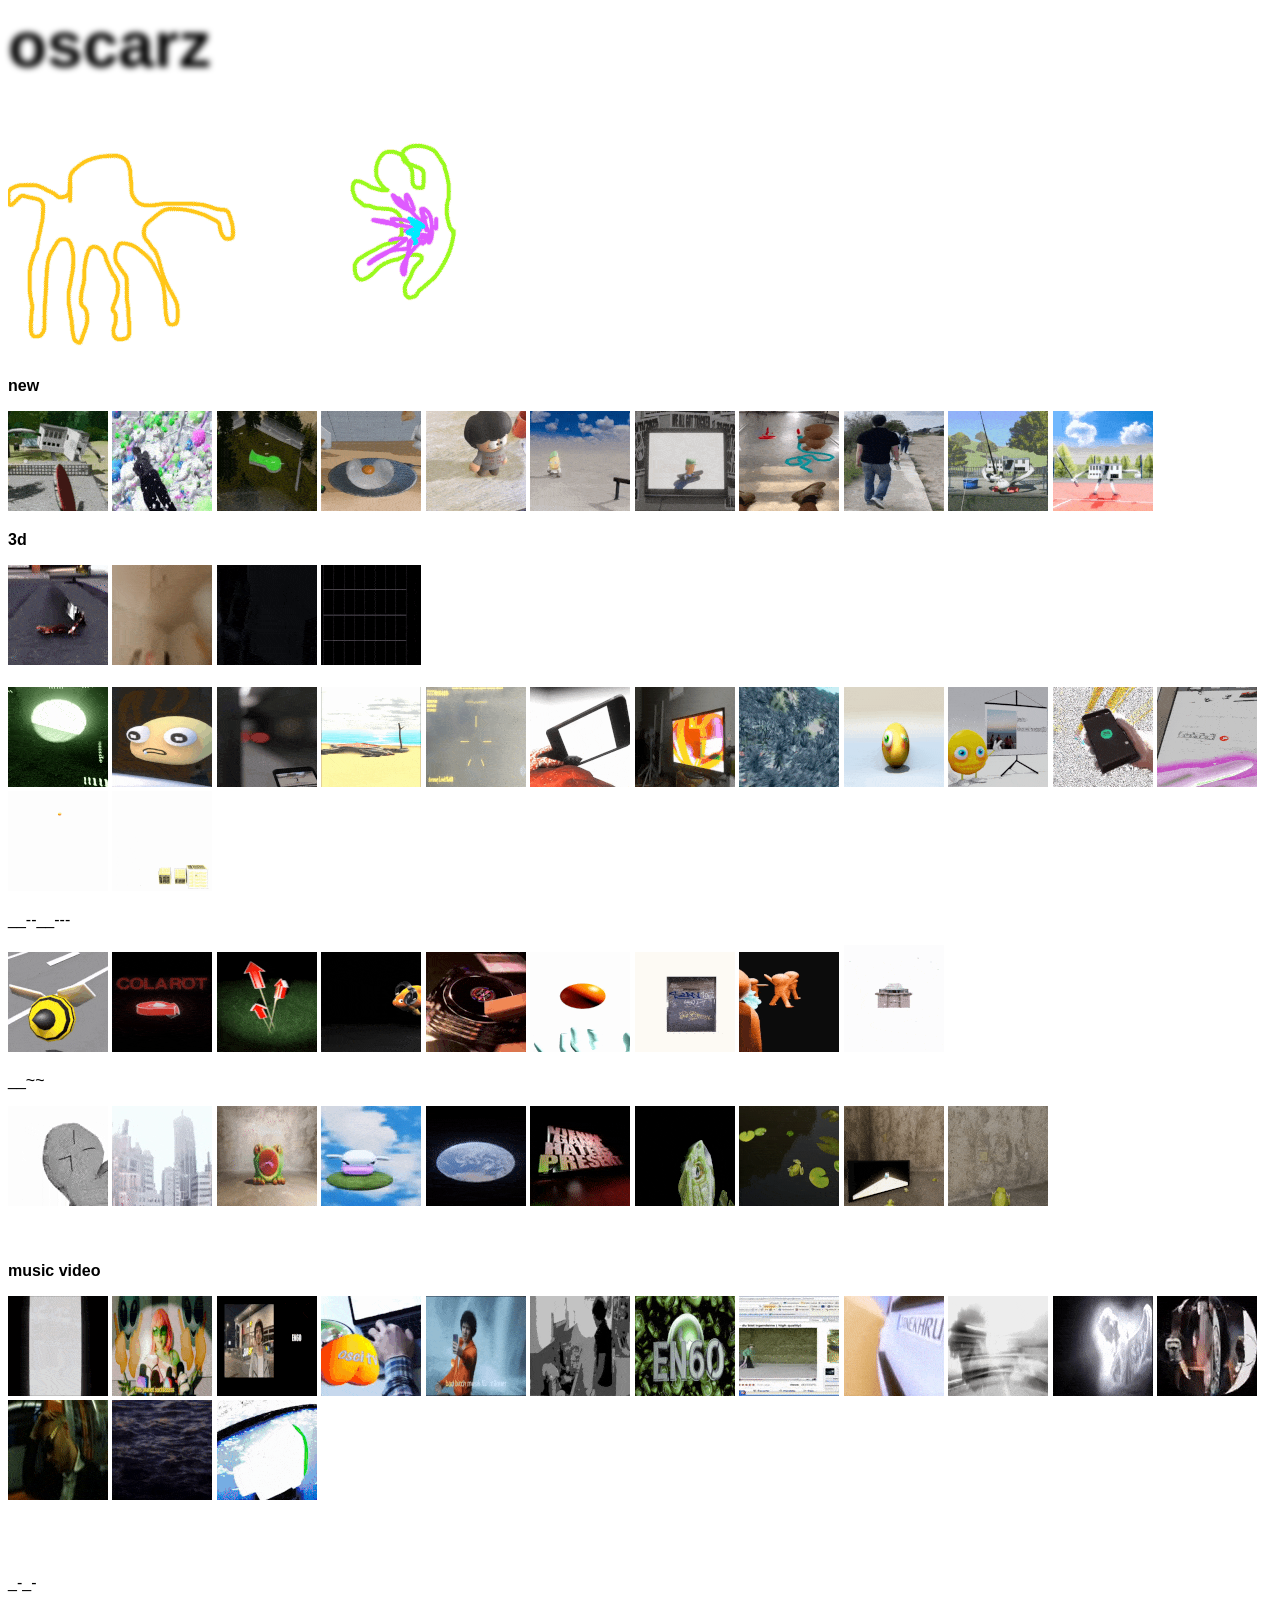
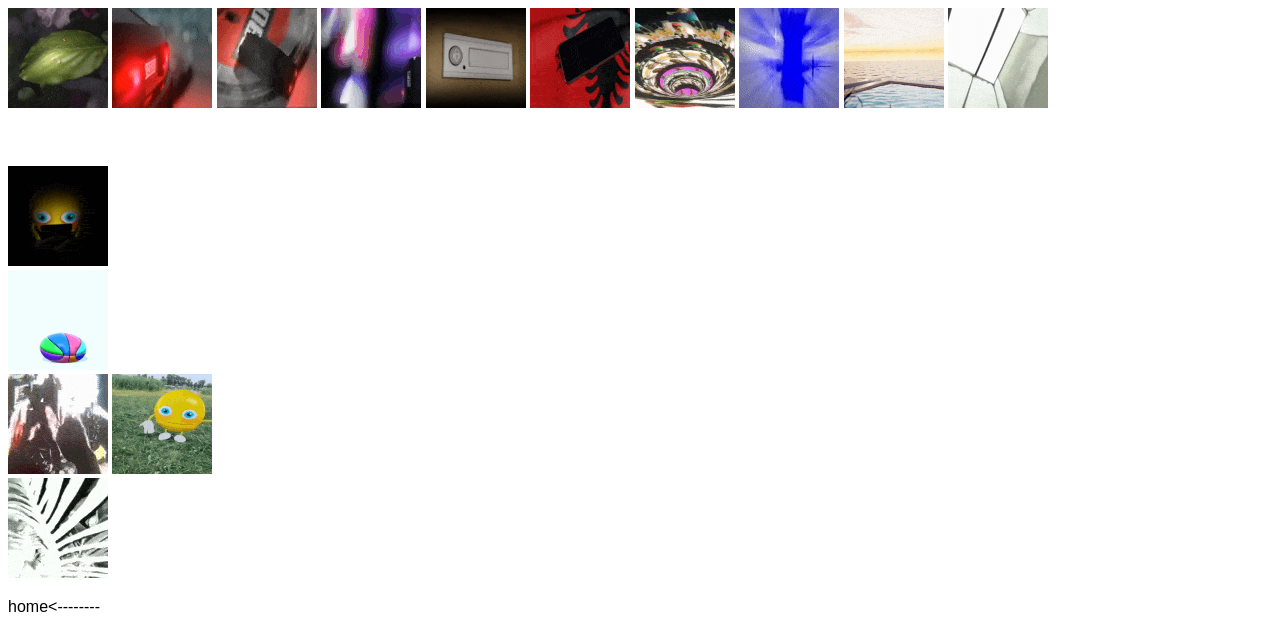
==== pf/pf.html @ 11170ca3 "Sync website from local folder Co-Authored-By: Claude Opus 5.5 <noreply@anthropic.com>" ====
<!DOCTYPE html>
<html>
  <head>
    <meta charset="UTF-8">
    <meta name="viewport" content="width=device-width, initial-scale=1.0">
    <title>oscar z ╾━╤デ╦︻ʕ·ᴥ·　ʔ </title>
    <link href="/pf/pfstyle.css" rel="stylesheet" type="text/css" media="all">
  </head>
  <body>
    <h1 class="blurred-header">oscarz</h1>

    <!-- semishittygifslower.gif -->
    <img src="/pf/pfgifs/semishittygifslower.gif">

    <p><strong>new</strong></p>

    <!-- kri4.gif -->
    <a href="/pf/sub/KRI.html"><img src="/pf/pfgifs/kri4.gif" /></a>


    <!-- duluegst.gif -->
     <a href="https://youtu.be/r9idu6HIEE4?si=vOTXiurikDQpYEcX"><img src="/pf/pfgifs/duluegst.gif" /></a>

    <!-- mgv2_1.gif -->
     <a href="/pf/sub/minigolf.html"><img src="/pf/pfgifs/mgv2_1.gif" /></a>


    <!-- kri3.gif -->
    <a href="/pf/sub/KRI.html"><img src="/pf/pfgifs/kri3.gif" /></a>


    <!-- en6oworldtour.gif -->
    <a href="https://www.instagram.com/p/DU_HKIzDGcI/"><img src="/pf/pfgifs/en6oworldtour.gif" /></a>
    
    <!-- allbutterjh.gif -->
    <a href="https://www.instagram.com/p/DQ4vxtugmN7/"><img src="/pf/pfgifs/allbutterjh.gif" /></a>
    <!-- allbutterfp.gif -->
    <a href="https://www.instagram.com/p/DRUgAhtjFfO/"><img src="/pf/pfgifs/allbutterfp.gif" /></a>

    <!-- arbear.gif -->
    <a href="https://oscit0sw4gxx69.github.io/fountain-2/"><img src="/pf/pfgifs/arbear.gif" /></a>

    <!-- cfbeach.gif -->
    <a href="https://coachfrahm.fun/"><img src="/pf/pfgifs/cfbeach.gif" /></a>
    <!-- cffootball.gif -->
    <!-- <a href="https://www.instagram.com/p/DUQR8KLDZRl/"><img src="/pf/pfgifs/cffootball.gif" /></a>  -->


    <!-- KRI2.gif -->
    <a href="/pf/sub/KRI.html"><img src="/pf/pfgifs/KRI2.gif" /></a>
    <!-- KRI1.gif -->
    <a href="/pf/sub/KRI.html"><img src="/pf/pfgifs/KRI1.gif" /></a>


    

    <!-- onlineminigolfwip2.gif -->
    <!-- <a href="/pf/sub/minigolf.html"><img src="/pf/pfgifs/onlineminigolfwip2.gif" /></a>-->

    

    <p><strong>3d</strong></p>

    <!-- sidea.gif -->
    <a href="https://youtube.com/watch?v=7EZHxkg9u_k"><img src="/pf/pfgifs/sidea.gif" /></a>
    <!-- fliege.gif -->
    <a href="https://youtube.com/watch?v=0G12KobeXTQ"><img src="/pf/pfgifs/fliege.gif" /></a>
    <!-- iwm.gif -->
    <a href="https://youtube.com/watch?v=LiBt5iHjKno"><img src="/pf/pfgifs/iwm.gif" /></a>
    <!-- dogmax.gif -->
    <a href="/pf/sub/doggmaxxing.html"><img src="/pf/pfgifs/dogmax.gif" /></a>

    <br>
    <br>
    <!--  <p>________all butter from <em>2022 - ongoing<a href="https://www.instagram.com/all__butter/"><br>link</a></em>  <p> -->
    <!-- djprecum1.gif -->
    <a href="https://www.instagram.com/reel/C1aDPA7r2ux/?utm_source=ig_web_copy_link"><img src="/pf/pfgifs/djprecum1.gif" /></a>
    <!-- fatface.gif -->
    <a href="https://www.instagram.com/reel/Cy-09G_rNdH/?utm_source=ig_web_copy_link&igshid=MzRlODBiNWFlZA=="><img src="/pf/pfgifs/fatface.gif" /></a>
    <!-- truck.gif -->
    <a href="https://www.instagram.com/reel/Cw5g9Q0LZi-/?utm_source=ig_web_copy_link&igshid=MzRlODBiNWFlZA=="><img src="/pf/pfgifs/truck.gif" /></a>
    <!-- beachcrab.gif -->
    <a href="https://www.instagram.com/reel/CsPCX5uATa0/?utm_source=ig_web_copy_link&igshid=MzRlODBiNWFlZA=="><img src="/pf/pfgifs/beachcrab.gif" /></a>
    <!-- hud.gif -->
    <a href="https://www.instagram.com/p/CpQ6f0Oj4qo/?utm_source=ig_web_copy_link&igshid=MzRlODBiNWFlZA=="><img src="/pf/pfgifs/hud.gif" /></a>
    <!-- phonecrab.gif -->
    <a href="https://www.instagram.com/p/CdOqa5rre44/?utm_source=ig_web_copy_link&igshid=MzRlODBiNWFlZA=="><img src="/pf/pfgifs/phonecrab.gif" /></a>
    <!-- zionsroom.gif -->
    <a href="https://www.instagram.com/p/ChM16Iij5r0/?utm_source=ig_web_copy_link&igshid=MzRlODBiNWFlZA=="><img src="/pf/pfgifs/zionsroom.gif" /></a>
    <!-- howlow.gif -->
    <a href="https://www.instagram.com/p/CgUEjsVjWOx/?utm_source=ig_web_copy_link&igshid=MzRlODBiNWFlZA=="><img src="/pf/pfgifs/howlow.gif" /></a>
    <!-- nec.gif -->
    <a href="https://www.instagram.com/reel/Cxuz0VxL68x/?utm_source=ig_web_copy_link&igshid=MzRlODBiNWFlZA=="><img src="/pf/pfgifs/nec.gif" /></a>
    <!-- emojiman.gif -->
    <a href="https://www.instagram.com/p/Ci2SLiBjOYX/?utm_source=ig_web_copy_link&igshid=MzRlODBiNWFlZA=="><img src="/pf/pfgifs/emojiman.gif" /></a>
    <!-- jhkd.gif -->
    <a href="https://www.instagram.com/p/CiDGFgfD0Vi/?utm_source=ig_web_copy_link&igshid=MzRlODBiNWFlZA=="><img src="/pf/pfgifs/jhkd.gif" /></a>
    <!-- tiptip.gif -->
    <a href="https://www.instagram.com/reel/CfChe6qgJ0D/?utm_source=ig_web_copy_link&igshid=MzRlODBiNWFlZA=="><img src="/pf/pfgifs/tiptip.gif" /></a>
    <!-- jbuff.gif -->
    <a href="https://www.instagram.com/p/ClDzQ0wr0EH/?utm_source=ig_web_copy_link&igshid=MzRlODBiNWFlZA=="><img src="/pf/pfgifs/jbuff.gif" /></a>
    <!-- abloading.gif -->
    <a href="https://www.instagram.com/p/CcYITJPIxlE/?utm_source=ig_web_copy_link&igshid=MzRlODBiNWFlZA=="><img src="/pf/pfgifs/abloading.gif" /></a>

    <p>__--__--- <p>

    <!-- pferd1.gif -->
    <a href="https://www.instagram.com/reel/C_xWTHJMEZz/"><img src="/pf/pfgifs/pferd1.gif" /></a>
    <!-- colarot2.gif -->
    <a href="https://www.instagram.com/p/C6g0G9ktyOt/"><img src="/pf/pfgifs/colarot2.gif" /></a>
    <!-- colarot3.gif -->
    <a href="https://www.instagram.com/p/DBrH5DytUGG/"><img src="/pf/pfgifs/colarot3.gif" /></a>
    <!-- xdparty.gif -->
    <a href="/pf/pf.html"><img src="/pf/pfgifs/xdparty.gif" /></a>
    <!-- le.gif -->
    <a href="https://www.instagram.com/p/DCeuUx6tMNJ/"><img src="/pf/pfgifs/le.gif" /></a>
    <!-- rauswurf.gif -->
    <a href="https://www.instagram.com/p/C-knrNUKLWq/"><img src="/pf/pfgifs/rauswurf.gif" /></a>
    <!-- rrauswurff2.gif -->
    <a href="/pf/pf.html"><img src="/pf/pfgifs/rrauswurff2.gif" /></a>
    <!-- rrauswurff3.gif -->
    <a href="/pf/pf.html"><img src="/pf/pfgifs/rrauswurff3.gif" /></a>
    <!-- rrauswurff4xl.gif -->
    <a href="/pf/pf.html"><img src="/pf/pfgifs/rrauswurff4xl.gif" /></a>    

     <p>__~~ <p>

    <!-- lh1.gif -->
    <a href="https://www.instagram.com/p/CpDj-l-jgPZ/?utm_source=ig_web_copy_link&igshid=MzRlODBiNWFlZA=="><img src="/pf/pfgifs/lh1.gif" /></a>
    <!-- lh2.gif -->
    <a href="https://www.instagram.com/p/CqgGJL1Dq95/?utm_source=ig_web_copy_link&igshid=MzRlODBiNWFlZA=="><img src="/pf/pfgifs/lh2.gif" /></a>
    <!-- sls.gif -->
    <a href="https://www.instagram.com/p/CxP7lBqMLZO/?utm_source=ig_web_copy_link&igshid=MzRlODBiNWFlZA=="><img src="/pf/pfgifs/sls.gif" /></a>
    <!-- cowgirl.gif -->
    <a href="https://www.instagram.com/reel/Cs3yasjPGb-/?utm_source=ig_web_button_share_sheet&igshid=MzRlODBiNWFlZA=="><img src="/pf/pfgifs/cowgirl.gif" /></a>
    <!-- cr.gif -->
    <a href="https://www.instagram.com/reel/CvFnwaILDeu/?utm_source=ig_web_button_share_sheet&igshid=MzRlODBiNWFlZA=="><img src="/pf/pfgifs/cr.gif" /></a>
    <!-- gh.gif -->
    <a href="https://www.instagram.com/reel/CtR_Gk5rlRQ/?utm_source=ig_web_button_share_sheet&igshid=MzRlODBiNWFlZA=="><img src="/pf/pfgifs/gh.gif" /></a>
    <!-- sumpftounge.gif -->
    <a href="https://www.instagram.com/p/CnFHHzjMFBu/?utm_source=ig_web_copy_link&igshid=MzRlODBiNWFlZA=="><img src="/pf/pfgifs/sumpftounge.gif" /></a>
    <!-- sumpfpond.gif -->
    <a href="https://www.instagram.com/p/CnFHHzjMFBu/?utm_source=ig_web_copy_link&igshid=MzRlODBiNWFlZA=="><img src="/pf/pfgifs/sumpfpond.gif" /></a>
    <!-- sumpfbowling.gif -->
    <a href="https://www.instagram.com/p/CnFHHzjMFBu/?utm_source=ig_web_copy_link&igshid=MzRlODBiNWFlZA=="><img src="/pf/pfgifs/sumpfbowling.gif" /></a>
    <!-- sumpfjumpy.gif -->
    <a href="https://www.instagram.com/p/CnFHHzjMFBu/?utm_source=ig_web_copy_link&igshid=MzRlODBiNWFlZA=="><img src="/pf/pfgifs/sumpfjumpy.gif" /></a>

    <br>
    <br>
    <br>

    <p><strong>music video</strong></p>
    <!--in zukunft evtl einf nur video hinschreiben -->
    
    <!-- en6olovesong.gif -->
    <a href="https://youtu.be/QgRZhkNtCk8?si=0N2x3-XcmIs9tS1r"><img src="/pf/pfgifs/en6olovesong.gif" /></a>    
    
    <!-- fillydwiw.gif -->
    <a href="https://youtu.be/Vf05KuqCUZI?si=kV93hIt6KUegaYuD"><img src="/pf/pfgifs/fillydwiw.gif" /></a>

    <!-- en6ojakelamotta.gif -->
    <a href="https://youtu.be/XaAalXMdZkM?si=1Ai9RW0vy-uUU7PJ"><img src="/pf/pfgifs/en6ojakelamotta.gif" /></a>    
    
    <!-- en6o_bigbunda.gif -->
    <a href="https://www.youtube.com/watch?v=6VsLTCscgx0"><img src="/pf/pfgifs/en6o_bigbunda.gif" /></a>
    <!-- en6o_badb.gif -->
    <a href="https://www.youtube.com/watch?v=aD0A8y6LQF8"><img src="/pf/pfgifs/en6o_badb.gif" /></a>
    <!-- en6o_gucci.gif -->
    <a href="https://www.youtube.com/watch?v=YfJe4o1eqx8"><img src="/pf/pfgifs/en6o_gucci.gif" /></a>
    <!-- en6owhatsapp.gif -->
    <a href="https://www.youtube.com/watch?v=TL1XGaIqbWs"><img src="/pf/pfgifs/en6owhatsapp.gif" /></a>
    <!-- eno.gif -->
    <a href="https://www.youtube.com/watch?v=4PL-g9QCEhw"><img src="/pf/pfgifs/eno.gif" /></a>
    <!-- janek.gif -->
    <a href="https://www.youtube.com/watch?v=73l0PUz254E"><img src="/pf/pfgifs/janek.gif" /></a>
    <!-- fpfightnight.gif -->
    <a href="https://www.youtube.com/watch?v=lykl-oWN750"><img src="/pf/pfgifs/fpfightnight.gif" /></a>
    <!-- yh.gif -->
    <a href="https://youtube.com/watch?v=TLBZzOyS_XY"><img src="/pf/pfgifs/yh.gif" /></a>
    <!-- sqf.gif -->
    <a href="https://www.youtube.com/watch?v=t3ZlfIxlsY8"><img src="/pf/pfgifs/sqf.gif" /></a>
    <!-- tb.gif -->
    <a href="https://www.youtube.com/watch?v=73l0PUz254E"><img src="/pf/pfgifs/tb.gif" /></a>
    <!-- tbengel.gif -->
    <a href="https://www.youtube.com/watch?v=msvq6reNwCA"><img src="/pf/pfgifs/tbengel.gif" /></a>

    <!-- align.gif -->
    <a href="https://www.youtube.com/watch?v=WFmW0k5-u8s"><img src="/pf/pfgifs/align.gif" /></a>


    <br> <br> <br> <br>
    <p>_-_-<p>

    <!-- lb.gif -->
    <a href="/pf/pf.html"><img src="/pf/pfgifs/lb.gif" /></a>
    <!-- b3k1.gif -->
    <a href="/pf/pf.html"><img src="/pf/pfgifs/b3k1.gif" /></a>
    <!-- b3k2.gif -->
    <a href="/pf/pf.html"><img src="/pf/pfgifs/b3k2.gif" /></a>
    <!-- amk.gif -->
    <a href="/pf/pf.html"><img src="/pf/pfgifs/amk.gif" /></a>
    <!-- dd.gif -->
    <a href="/pf/pf.html"><img src="/pf/pfgifs/dd.gif" /></a>
    <!-- en6oalbintro.gif -->
    <a href="/pf/pf.html"><img src="/pf/pfgifs/en6oalbintro.gif" /></a>  
    <!-- fillydwiwcanvas.gif -->
    <a href="https://youtu.be/Vf05KuqCUZI?si=kV93hIt6KUegaYuD"><img src="/pf/pfgifs/fillydwiwcanvas.gif" /></a>
    <!-- frz.gif -->
    <a href="https://www.youtube.com/watch?v=IB7g91udG6Q"><img src="/pf/pfgifs/frz.gif" /></a>
  
    <!-- abjhhideandseek.gif -->
    <a href="https://www.youtube.com/watch?v=yy0OthqXeSo"><img src="/pf/pfgifs/abjhhideandseek.gif" /></a>
    <!-- hername.gif -->
    <a href="https://www.youtube.com/watch?v=DCW-iH9FfuY"><img src="/pf/pfgifs/hername.gif" /></a>
    


    <br><br><br><br>
    

    <!-- jhdoomscroll_V1-0001.gif -->
    <a href="/pf/sub/jhdoomscroll.html"><img src="/pf/pfgifs/jhdoomscroll_V1-0001.gif" /></a>


    
    <br>
    
    <!-- h0pe1.gif -->
    <a href="/pf/sub/h0pe.html"><img src="/pf/pfgifs/h0pe1.gif" /></a>
    
    
    <br>
    
    <!-- wippovhands.gif -->
    <a href="/pf/pf.html"><img src="/pf/pfgifs/wippovhands.gif" /></a>
        <!-- ardoomscrolldemo.gif -->
    <a href="https://oscit0sw4gxx69.github.io/jh-doomscroll/"><img src="/pf/pfgifs/ardoomscrolldemo.gif" /></a>
    
    <br>
    
    <!-- djp1.gif -->
    <a href="https://www.youtube.com/watch?v=OASWwBDTtFE"><img src="/pf/pfgifs/djp1.gif" /></a>    
    
    <p><a href="/index.html">home</a><--------</p>
  </body>
</html>
---- pf/pfstyle.css ----
/* fav colors #ccffcc */

/* Link styles */
a:link,
a:visited,
a:hover,
a:active {
  color: black;
  text-decoration: none;
}

/* classic underlined links, only inside class="classic-links" (e.g. KRI page) */
.classic-links a:link { color: #0000ee; text-decoration: underline; }
.classic-links a:visited { color: #551a8b; text-decoration: underline; }
.classic-links a:hover { color: #ff0090; text-decoration: underline; }
.classic-links a:active { color: red; text-decoration: underline; }

/* blurry animated title (replaces opf.png) — change the text in pf.html */
.blurred-header {
  font-size: 4em;
  font-weight: bold;
  text-align: left;
  margin: 0;
  filter: blur(3px);
  animation: blurPulse 2s ease-in-out infinite alternate;
}

@keyframes blurPulse {
  0% { filter: blur(2px); }
  100% { filter: blur(4px); }
}

body {
  background-color: #ffffff;
  color: black;
  font-family: Helvetica;
  
 /* background-image: url("/ab/sc.png");
  background-size: cover;
  cursor: url('/ab/maus_s.png'), auto;*/
}
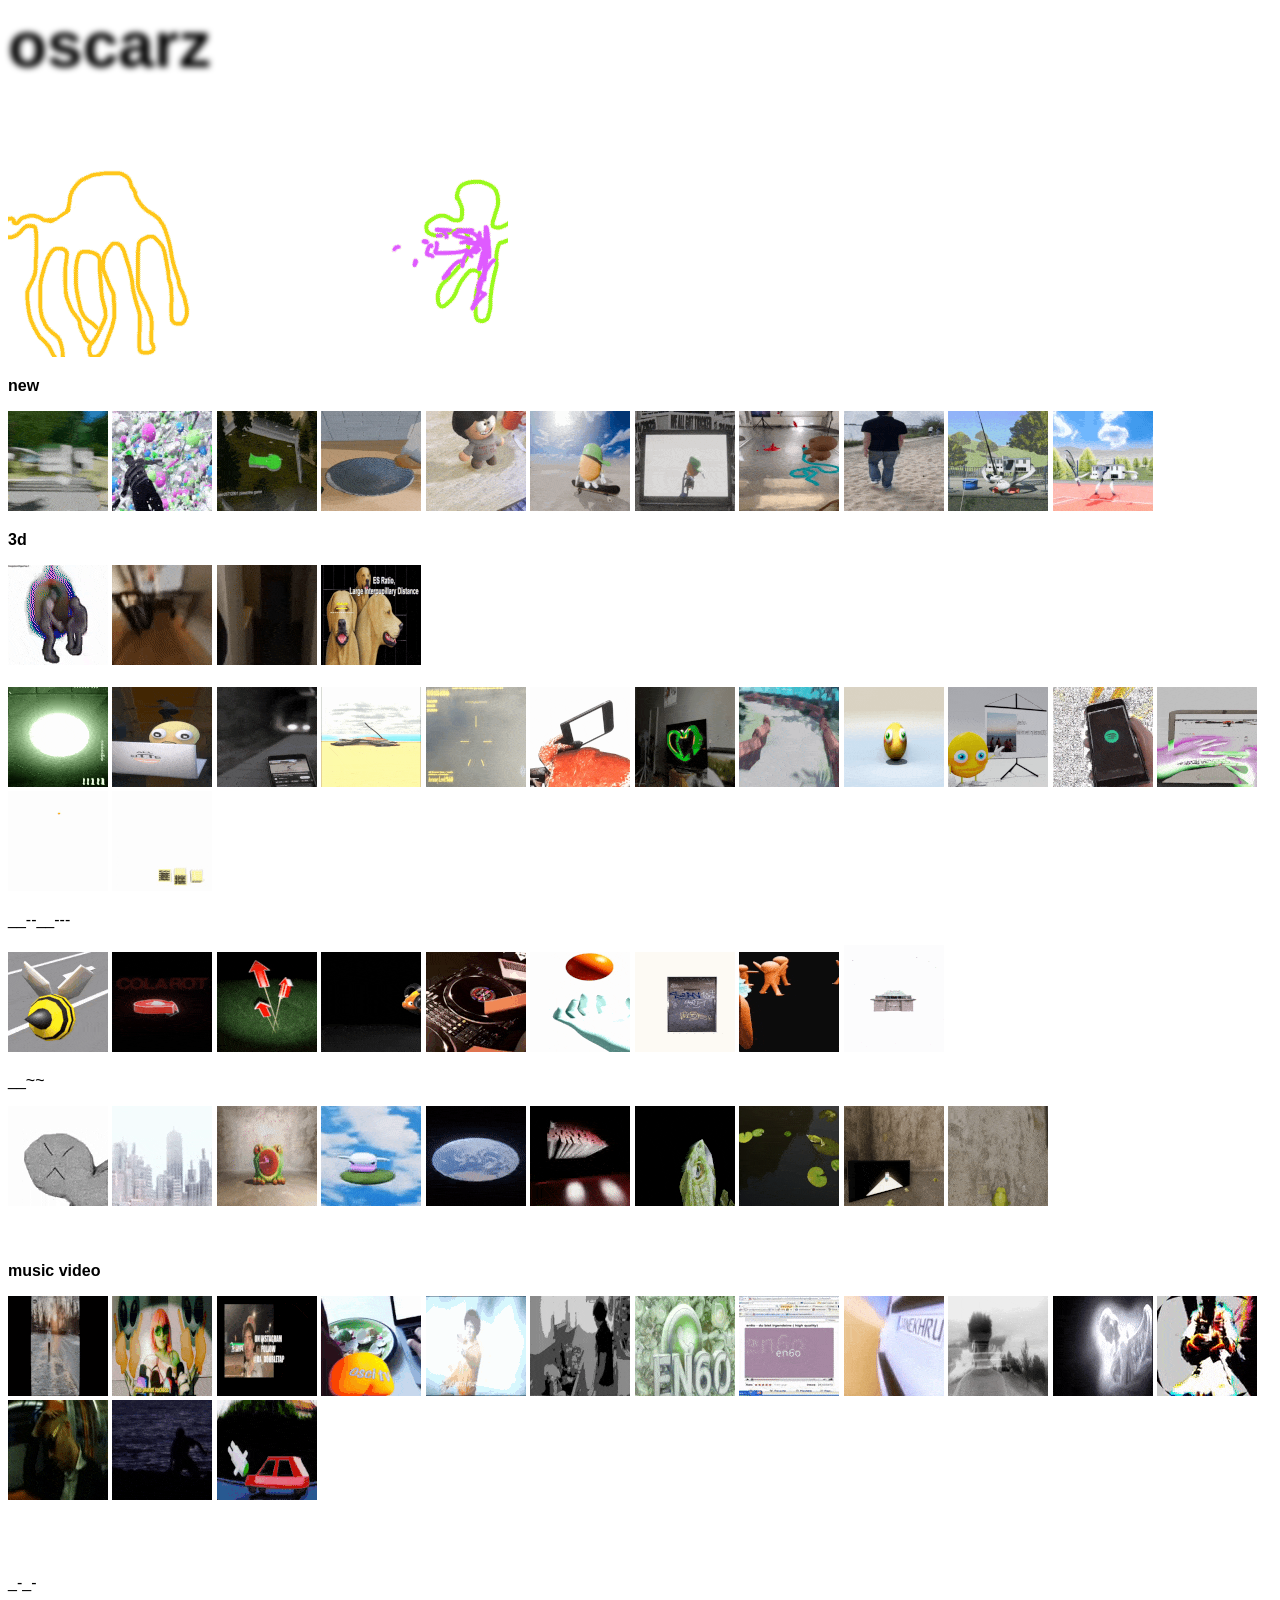
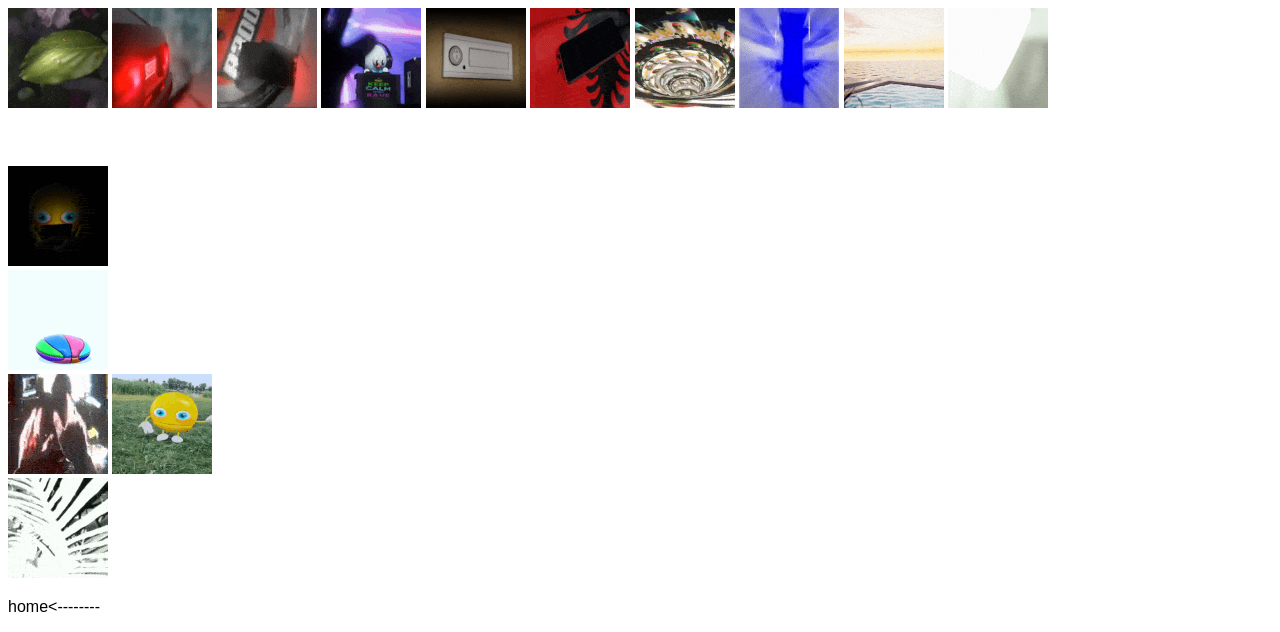
==== commit 566dd9f7: "Lazy-load portfolio gifs to save bandwidth Add loading="lazy" plus real width/height to the gifs on " ====
--- a/pf/pf.html
+++ b/pf/pf.html
@@ -10,141 +10,141 @@
     <h1 class="blurred-header">oscarz</h1>
 
     <!-- semishittygifslower.gif -->
-    <img src="/pf/pfgifs/semishittygifslower.gif">
+    <img src="/pf/pfgifs/semishittygifslower.gif" width="500" height="275">
 
     <p><strong>new</strong></p>
 
     <!-- kri4.gif -->
-    <a href="/pf/sub/KRI.html"><img src="/pf/pfgifs/kri4.gif" /></a>
+    <a href="/pf/sub/KRI.html"><img src="/pf/pfgifs/kri4.gif" width="100" height="100" loading="lazy"></a>
 
 
     <!-- duluegst.gif -->
-     <a href="https://youtu.be/r9idu6HIEE4?si=vOTXiurikDQpYEcX"><img src="/pf/pfgifs/duluegst.gif" /></a>
+     <a href="https://youtu.be/r9idu6HIEE4?si=vOTXiurikDQpYEcX"><img src="/pf/pfgifs/duluegst.gif" width="100" height="100" loading="lazy"></a>
 
     <!-- mgv2_1.gif -->
-     <a href="/pf/sub/minigolf.html"><img src="/pf/pfgifs/mgv2_1.gif" /></a>
+     <a href="/pf/sub/minigolf.html"><img src="/pf/pfgifs/mgv2_1.gif" width="100" height="100" loading="lazy"></a>
 
 
     <!-- kri3.gif -->
-    <a href="/pf/sub/KRI.html"><img src="/pf/pfgifs/kri3.gif" /></a>
+    <a href="/pf/sub/KRI.html"><img src="/pf/pfgifs/kri3.gif" width="100" height="100" loading="lazy"></a>
 
 
     <!-- en6oworldtour.gif -->
-    <a href="https://www.instagram.com/p/DU_HKIzDGcI/"><img src="/pf/pfgifs/en6oworldtour.gif" /></a>
+    <a href="https://www.instagram.com/p/DU_HKIzDGcI/"><img src="/pf/pfgifs/en6oworldtour.gif" width="100" height="100" loading="lazy"></a>
     
     <!-- allbutterjh.gif -->
-    <a href="https://www.instagram.com/p/DQ4vxtugmN7/"><img src="/pf/pfgifs/allbutterjh.gif" /></a>
+    <a href="https://www.instagram.com/p/DQ4vxtugmN7/"><img src="/pf/pfgifs/allbutterjh.gif" width="100" height="100" loading="lazy"></a>
     <!-- allbutterfp.gif -->
-    <a href="https://www.instagram.com/p/DRUgAhtjFfO/"><img src="/pf/pfgifs/allbutterfp.gif" /></a>
+    <a href="https://www.instagram.com/p/DRUgAhtjFfO/"><img src="/pf/pfgifs/allbutterfp.gif" width="100" height="100" loading="lazy"></a>
 
     <!-- arbear.gif -->
-    <a href="https://oscit0sw4gxx69.github.io/fountain-2/"><img src="/pf/pfgifs/arbear.gif" /></a>
+    <a href="https://oscit0sw4gxx69.github.io/fountain-2/"><img src="/pf/pfgifs/arbear.gif" width="100" height="100" loading="lazy"></a>
 
     <!-- cfbeach.gif -->
-    <a href="https://coachfrahm.fun/"><img src="/pf/pfgifs/cfbeach.gif" /></a>
+    <a href="https://coachfrahm.fun/"><img src="/pf/pfgifs/cfbeach.gif" width="100" height="100" loading="lazy"></a>
     <!-- cffootball.gif -->
-    <!-- <a href="https://www.instagram.com/p/DUQR8KLDZRl/"><img src="/pf/pfgifs/cffootball.gif" /></a>  -->
+    <!-- <a href="https://www.instagram.com/p/DUQR8KLDZRl/"><img src="/pf/pfgifs/cffootball.gif" width="100" height="100" loading="lazy"></a>  -->
 
 
     <!-- KRI2.gif -->
-    <a href="/pf/sub/KRI.html"><img src="/pf/pfgifs/KRI2.gif" /></a>
+    <a href="/pf/sub/KRI.html"><img src="/pf/pfgifs/KRI2.gif" width="100" height="100" loading="lazy"></a>
     <!-- KRI1.gif -->
-    <a href="/pf/sub/KRI.html"><img src="/pf/pfgifs/KRI1.gif" /></a>
+    <a href="/pf/sub/KRI.html"><img src="/pf/pfgifs/KRI1.gif" width="100" height="100" loading="lazy"></a>
 
 
     
 
     <!-- onlineminigolfwip2.gif -->
-    <!-- <a href="/pf/sub/minigolf.html"><img src="/pf/pfgifs/onlineminigolfwip2.gif" /></a>-->
+    <!-- <a href="/pf/sub/minigolf.html"><img src="/pf/pfgifs/onlineminigolfwip2.gif" width="100" height="100" loading="lazy"></a>-->
 
     
 
     <p><strong>3d</strong></p>
 
     <!-- sidea.gif -->
-    <a href="https://youtube.com/watch?v=7EZHxkg9u_k"><img src="/pf/pfgifs/sidea.gif" /></a>
+    <a href="https://youtube.com/watch?v=7EZHxkg9u_k"><img src="/pf/pfgifs/sidea.gif" width="100" height="100" loading="lazy"></a>
     <!-- fliege.gif -->
-    <a href="https://youtube.com/watch?v=0G12KobeXTQ"><img src="/pf/pfgifs/fliege.gif" /></a>
+    <a href="https://youtube.com/watch?v=0G12KobeXTQ"><img src="/pf/pfgifs/fliege.gif" width="100" height="100" loading="lazy"></a>
     <!-- iwm.gif -->
-    <a href="https://youtube.com/watch?v=LiBt5iHjKno"><img src="/pf/pfgifs/iwm.gif" /></a>
+    <a href="https://youtube.com/watch?v=LiBt5iHjKno"><img src="/pf/pfgifs/iwm.gif" width="100" height="100" loading="lazy"></a>
     <!-- dogmax.gif -->
-    <a href="/pf/sub/doggmaxxing.html"><img src="/pf/pfgifs/dogmax.gif" /></a>
+    <a href="/pf/sub/doggmaxxing.html"><img src="/pf/pfgifs/dogmax.gif" width="100" height="100" loading="lazy"></a>
 
     <br>
     <br>
     <!--  <p>________all butter from <em>2022 - ongoing<a href="https://www.instagram.com/all__butter/"><br>link</a></em>  <p> -->
     <!-- djprecum1.gif -->
-    <a href="https://www.instagram.com/reel/C1aDPA7r2ux/?utm_source=ig_web_copy_link"><img src="/pf/pfgifs/djprecum1.gif" /></a>
+    <a href="https://www.instagram.com/reel/C1aDPA7r2ux/?utm_source=ig_web_copy_link"><img src="/pf/pfgifs/djprecum1.gif" width="100" height="100" loading="lazy"></a>
     <!-- fatface.gif -->
-    <a href="https://www.instagram.com/reel/Cy-09G_rNdH/?utm_source=ig_web_copy_link&igshid=MzRlODBiNWFlZA=="><img src="/pf/pfgifs/fatface.gif" /></a>
+    <a href="https://www.instagram.com/reel/Cy-09G_rNdH/?utm_source=ig_web_copy_link&igshid=MzRlODBiNWFlZA=="><img src="/pf/pfgifs/fatface.gif" width="100" height="100" loading="lazy"></a>
     <!-- truck.gif -->
-    <a href="https://www.instagram.com/reel/Cw5g9Q0LZi-/?utm_source=ig_web_copy_link&igshid=MzRlODBiNWFlZA=="><img src="/pf/pfgifs/truck.gif" /></a>
+    <a href="https://www.instagram.com/reel/Cw5g9Q0LZi-/?utm_source=ig_web_copy_link&igshid=MzRlODBiNWFlZA=="><img src="/pf/pfgifs/truck.gif" width="100" height="100" loading="lazy"></a>
     <!-- beachcrab.gif -->
-    <a href="https://www.instagram.com/reel/CsPCX5uATa0/?utm_source=ig_web_copy_link&igshid=MzRlODBiNWFlZA=="><img src="/pf/pfgifs/beachcrab.gif" /></a>
+    <a href="https://www.instagram.com/reel/CsPCX5uATa0/?utm_source=ig_web_copy_link&igshid=MzRlODBiNWFlZA=="><img src="/pf/pfgifs/beachcrab.gif" width="100" height="100" loading="lazy"></a>
     <!-- hud.gif -->
-    <a href="https://www.instagram.com/p/CpQ6f0Oj4qo/?utm_source=ig_web_copy_link&igshid=MzRlODBiNWFlZA=="><img src="/pf/pfgifs/hud.gif" /></a>
+    <a href="https://www.instagram.com/p/CpQ6f0Oj4qo/?utm_source=ig_web_copy_link&igshid=MzRlODBiNWFlZA=="><img src="/pf/pfgifs/hud.gif" width="100" height="100" loading="lazy"></a>
     <!-- phonecrab.gif -->
-    <a href="https://www.instagram.com/p/CdOqa5rre44/?utm_source=ig_web_copy_link&igshid=MzRlODBiNWFlZA=="><img src="/pf/pfgifs/phonecrab.gif" /></a>
+    <a href="https://www.instagram.com/p/CdOqa5rre44/?utm_source=ig_web_copy_link&igshid=MzRlODBiNWFlZA=="><img src="/pf/pfgifs/phonecrab.gif" width="100" height="100" loading="lazy"></a>
     <!-- zionsroom.gif -->
-    <a href="https://www.instagram.com/p/ChM16Iij5r0/?utm_source=ig_web_copy_link&igshid=MzRlODBiNWFlZA=="><img src="/pf/pfgifs/zionsroom.gif" /></a>
+    <a href="https://www.instagram.com/p/ChM16Iij5r0/?utm_source=ig_web_copy_link&igshid=MzRlODBiNWFlZA=="><img src="/pf/pfgifs/zionsroom.gif" width="100" height="100" loading="lazy"></a>
     <!-- howlow.gif -->
-    <a href="https://www.instagram.com/p/CgUEjsVjWOx/?utm_source=ig_web_copy_link&igshid=MzRlODBiNWFlZA=="><img src="/pf/pfgifs/howlow.gif" /></a>
+    <a href="https://www.instagram.com/p/CgUEjsVjWOx/?utm_source=ig_web_copy_link&igshid=MzRlODBiNWFlZA=="><img src="/pf/pfgifs/howlow.gif" width="100" height="100" loading="lazy"></a>
     <!-- nec.gif -->
-    <a href="https://www.instagram.com/reel/Cxuz0VxL68x/?utm_source=ig_web_copy_link&igshid=MzRlODBiNWFlZA=="><img src="/pf/pfgifs/nec.gif" /></a>
+    <a href="https://www.instagram.com/reel/Cxuz0VxL68x/?utm_source=ig_web_copy_link&igshid=MzRlODBiNWFlZA=="><img src="/pf/pfgifs/nec.gif" width="100" height="100" loading="lazy"></a>
     <!-- emojiman.gif -->
-    <a href="https://www.instagram.com/p/Ci2SLiBjOYX/?utm_source=ig_web_copy_link&igshid=MzRlODBiNWFlZA=="><img src="/pf/pfgifs/emojiman.gif" /></a>
+    <a href="https://www.instagram.com/p/Ci2SLiBjOYX/?utm_source=ig_web_copy_link&igshid=MzRlODBiNWFlZA=="><img src="/pf/pfgifs/emojiman.gif" width="100" height="100" loading="lazy"></a>
     <!-- jhkd.gif -->
-    <a href="https://www.instagram.com/p/CiDGFgfD0Vi/?utm_source=ig_web_copy_link&igshid=MzRlODBiNWFlZA=="><img src="/pf/pfgifs/jhkd.gif" /></a>
+    <a href="https://www.instagram.com/p/CiDGFgfD0Vi/?utm_source=ig_web_copy_link&igshid=MzRlODBiNWFlZA=="><img src="/pf/pfgifs/jhkd.gif" width="100" height="100" loading="lazy"></a>
     <!-- tiptip.gif -->
-    <a href="https://www.instagram.com/reel/CfChe6qgJ0D/?utm_source=ig_web_copy_link&igshid=MzRlODBiNWFlZA=="><img src="/pf/pfgifs/tiptip.gif" /></a>
+    <a href="https://www.instagram.com/reel/CfChe6qgJ0D/?utm_source=ig_web_copy_link&igshid=MzRlODBiNWFlZA=="><img src="/pf/pfgifs/tiptip.gif" width="100" height="100" loading="lazy"></a>
     <!-- jbuff.gif -->
-    <a href="https://www.instagram.com/p/ClDzQ0wr0EH/?utm_source=ig_web_copy_link&igshid=MzRlODBiNWFlZA=="><img src="/pf/pfgifs/jbuff.gif" /></a>
+    <a href="https://www.instagram.com/p/ClDzQ0wr0EH/?utm_source=ig_web_copy_link&igshid=MzRlODBiNWFlZA=="><img src="/pf/pfgifs/jbuff.gif" width="100" height="100" loading="lazy"></a>
     <!-- abloading.gif -->
-    <a href="https://www.instagram.com/p/CcYITJPIxlE/?utm_source=ig_web_copy_link&igshid=MzRlODBiNWFlZA=="><img src="/pf/pfgifs/abloading.gif" /></a>
+    <a href="https://www.instagram.com/p/CcYITJPIxlE/?utm_source=ig_web_copy_link&igshid=MzRlODBiNWFlZA=="><img src="/pf/pfgifs/abloading.gif" width="100" height="100" loading="lazy"></a>
 
     <p>__--__--- <p>
 
     <!-- pferd1.gif -->
-    <a href="https://www.instagram.com/reel/C_xWTHJMEZz/"><img src="/pf/pfgifs/pferd1.gif" /></a>
+    <a href="https://www.instagram.com/reel/C_xWTHJMEZz/"><img src="/pf/pfgifs/pferd1.gif" width="100" height="100" loading="lazy"></a>
     <!-- colarot2.gif -->
-    <a href="https://www.instagram.com/p/C6g0G9ktyOt/"><img src="/pf/pfgifs/colarot2.gif" /></a>
+    <a href="https://www.instagram.com/p/C6g0G9ktyOt/"><img src="/pf/pfgifs/colarot2.gif" width="100" height="100" loading="lazy"></a>
     <!-- colarot3.gif -->
-    <a href="https://www.instagram.com/p/DBrH5DytUGG/"><img src="/pf/pfgifs/colarot3.gif" /></a>
+    <a href="https://www.instagram.com/p/DBrH5DytUGG/"><img src="/pf/pfgifs/colarot3.gif" width="100" height="100" loading="lazy"></a>
     <!-- xdparty.gif -->
-    <a href="/pf/pf.html"><img src="/pf/pfgifs/xdparty.gif" /></a>
+    <a href="/pf/pf.html"><img src="/pf/pfgifs/xdparty.gif" width="100" height="100" loading="lazy"></a>
     <!-- le.gif -->
-    <a href="https://www.instagram.com/p/DCeuUx6tMNJ/"><img src="/pf/pfgifs/le.gif" /></a>
+    <a href="https://www.instagram.com/p/DCeuUx6tMNJ/"><img src="/pf/pfgifs/le.gif" width="100" height="100" loading="lazy"></a>
     <!-- rauswurf.gif -->
-    <a href="https://www.instagram.com/p/C-knrNUKLWq/"><img src="/pf/pfgifs/rauswurf.gif" /></a>
+    <a href="https://www.instagram.com/p/C-knrNUKLWq/"><img src="/pf/pfgifs/rauswurf.gif" width="100" height="100" loading="lazy"></a>
     <!-- rrauswurff2.gif -->
-    <a href="/pf/pf.html"><img src="/pf/pfgifs/rrauswurff2.gif" /></a>
+    <a href="/pf/pf.html"><img src="/pf/pfgifs/rrauswurff2.gif" width="100" height="100" loading="lazy"></a>
     <!-- rrauswurff3.gif -->
-    <a href="/pf/pf.html"><img src="/pf/pfgifs/rrauswurff3.gif" /></a>
+    <a href="/pf/pf.html"><img src="/pf/pfgifs/rrauswurff3.gif" width="100" height="100" loading="lazy"></a>
     <!-- rrauswurff4xl.gif -->
-    <a href="/pf/pf.html"><img src="/pf/pfgifs/rrauswurff4xl.gif" /></a>    
+    <a href="/pf/pf.html"><img src="/pf/pfgifs/rrauswurff4xl.gif" width="100" height="107" loading="lazy"></a>    
 
      <p>__~~ <p>
 
     <!-- lh1.gif -->
-    <a href="https://www.instagram.com/p/CpDj-l-jgPZ/?utm_source=ig_web_copy_link&igshid=MzRlODBiNWFlZA=="><img src="/pf/pfgifs/lh1.gif" /></a>
+    <a href="https://www.instagram.com/p/CpDj-l-jgPZ/?utm_source=ig_web_copy_link&igshid=MzRlODBiNWFlZA=="><img src="/pf/pfgifs/lh1.gif" width="100" height="100" loading="lazy"></a>
     <!-- lh2.gif -->
-    <a href="https://www.instagram.com/p/CqgGJL1Dq95/?utm_source=ig_web_copy_link&igshid=MzRlODBiNWFlZA=="><img src="/pf/pfgifs/lh2.gif" /></a>
+    <a href="https://www.instagram.com/p/CqgGJL1Dq95/?utm_source=ig_web_copy_link&igshid=MzRlODBiNWFlZA=="><img src="/pf/pfgifs/lh2.gif" width="100" height="100" loading="lazy"></a>
     <!-- sls.gif -->
-    <a href="https://www.instagram.com/p/CxP7lBqMLZO/?utm_source=ig_web_copy_link&igshid=MzRlODBiNWFlZA=="><img src="/pf/pfgifs/sls.gif" /></a>
+    <a href="https://www.instagram.com/p/CxP7lBqMLZO/?utm_source=ig_web_copy_link&igshid=MzRlODBiNWFlZA=="><img src="/pf/pfgifs/sls.gif" width="100" height="100" loading="lazy"></a>
     <!-- cowgirl.gif -->
-    <a href="https://www.instagram.com/reel/Cs3yasjPGb-/?utm_source=ig_web_button_share_sheet&igshid=MzRlODBiNWFlZA=="><img src="/pf/pfgifs/cowgirl.gif" /></a>
+    <a href="https://www.instagram.com/reel/Cs3yasjPGb-/?utm_source=ig_web_button_share_sheet&igshid=MzRlODBiNWFlZA=="><img src="/pf/pfgifs/cowgirl.gif" width="100" height="100" loading="lazy"></a>
     <!-- cr.gif -->
-    <a href="https://www.instagram.com/reel/CvFnwaILDeu/?utm_source=ig_web_button_share_sheet&igshid=MzRlODBiNWFlZA=="><img src="/pf/pfgifs/cr.gif" /></a>
+    <a href="https://www.instagram.com/reel/CvFnwaILDeu/?utm_source=ig_web_button_share_sheet&igshid=MzRlODBiNWFlZA=="><img src="/pf/pfgifs/cr.gif" width="100" height="100" loading="lazy"></a>
     <!-- gh.gif -->
-    <a href="https://www.instagram.com/reel/CtR_Gk5rlRQ/?utm_source=ig_web_button_share_sheet&igshid=MzRlODBiNWFlZA=="><img src="/pf/pfgifs/gh.gif" /></a>
+    <a href="https://www.instagram.com/reel/CtR_Gk5rlRQ/?utm_source=ig_web_button_share_sheet&igshid=MzRlODBiNWFlZA=="><img src="/pf/pfgifs/gh.gif" width="100" height="100" loading="lazy"></a>
     <!-- sumpftounge.gif -->
-    <a href="https://www.instagram.com/p/CnFHHzjMFBu/?utm_source=ig_web_copy_link&igshid=MzRlODBiNWFlZA=="><img src="/pf/pfgifs/sumpftounge.gif" /></a>
+    <a href="https://www.instagram.com/p/CnFHHzjMFBu/?utm_source=ig_web_copy_link&igshid=MzRlODBiNWFlZA=="><img src="/pf/pfgifs/sumpftounge.gif" width="100" height="100" loading="lazy"></a>
     <!-- sumpfpond.gif -->
-    <a href="https://www.instagram.com/p/CnFHHzjMFBu/?utm_source=ig_web_copy_link&igshid=MzRlODBiNWFlZA=="><img src="/pf/pfgifs/sumpfpond.gif" /></a>
+    <a href="https://www.instagram.com/p/CnFHHzjMFBu/?utm_source=ig_web_copy_link&igshid=MzRlODBiNWFlZA=="><img src="/pf/pfgifs/sumpfpond.gif" width="100" height="100" loading="lazy"></a>
     <!-- sumpfbowling.gif -->
-    <a href="https://www.instagram.com/p/CnFHHzjMFBu/?utm_source=ig_web_copy_link&igshid=MzRlODBiNWFlZA=="><img src="/pf/pfgifs/sumpfbowling.gif" /></a>
+    <a href="https://www.instagram.com/p/CnFHHzjMFBu/?utm_source=ig_web_copy_link&igshid=MzRlODBiNWFlZA=="><img src="/pf/pfgifs/sumpfbowling.gif" width="100" height="100" loading="lazy"></a>
     <!-- sumpfjumpy.gif -->
-    <a href="https://www.instagram.com/p/CnFHHzjMFBu/?utm_source=ig_web_copy_link&igshid=MzRlODBiNWFlZA=="><img src="/pf/pfgifs/sumpfjumpy.gif" /></a>
+    <a href="https://www.instagram.com/p/CnFHHzjMFBu/?utm_source=ig_web_copy_link&igshid=MzRlODBiNWFlZA=="><img src="/pf/pfgifs/sumpfjumpy.gif" width="100" height="100" loading="lazy"></a>
 
     <br>
     <br>
@@ -154,65 +154,65 @@
     <!--in zukunft evtl einf nur video hinschreiben -->
     
     <!-- en6olovesong.gif -->
-    <a href="https://youtu.be/QgRZhkNtCk8?si=0N2x3-XcmIs9tS1r"><img src="/pf/pfgifs/en6olovesong.gif" /></a>    
+    <a href="https://youtu.be/QgRZhkNtCk8?si=0N2x3-XcmIs9tS1r"><img src="/pf/pfgifs/en6olovesong.gif" width="100" height="100" loading="lazy"></a>    
     
     <!-- fillydwiw.gif -->
-    <a href="https://youtu.be/Vf05KuqCUZI?si=kV93hIt6KUegaYuD"><img src="/pf/pfgifs/fillydwiw.gif" /></a>
+    <a href="https://youtu.be/Vf05KuqCUZI?si=kV93hIt6KUegaYuD"><img src="/pf/pfgifs/fillydwiw.gif" width="100" height="100" loading="lazy"></a>
 
     <!-- en6ojakelamotta.gif -->
-    <a href="https://youtu.be/XaAalXMdZkM?si=1Ai9RW0vy-uUU7PJ"><img src="/pf/pfgifs/en6ojakelamotta.gif" /></a>    
+    <a href="https://youtu.be/XaAalXMdZkM?si=1Ai9RW0vy-uUU7PJ"><img src="/pf/pfgifs/en6ojakelamotta.gif" width="100" height="100" loading="lazy"></a>    
     
     <!-- en6o_bigbunda.gif -->
-    <a href="https://www.youtube.com/watch?v=6VsLTCscgx0"><img src="/pf/pfgifs/en6o_bigbunda.gif" /></a>
+    <a href="https://www.youtube.com/watch?v=6VsLTCscgx0"><img src="/pf/pfgifs/en6o_bigbunda.gif" width="100" height="100" loading="lazy"></a>
     <!-- en6o_badb.gif -->
-    <a href="https://www.youtube.com/watch?v=aD0A8y6LQF8"><img src="/pf/pfgifs/en6o_badb.gif" /></a>
+    <a href="https://www.youtube.com/watch?v=aD0A8y6LQF8"><img src="/pf/pfgifs/en6o_badb.gif" width="100" height="100" loading="lazy"></a>
     <!-- en6o_gucci.gif -->
-    <a href="https://www.youtube.com/watch?v=YfJe4o1eqx8"><img src="/pf/pfgifs/en6o_gucci.gif" /></a>
+    <a href="https://www.youtube.com/watch?v=YfJe4o1eqx8"><img src="/pf/pfgifs/en6o_gucci.gif" width="100" height="100" loading="lazy"></a>
     <!-- en6owhatsapp.gif -->
-    <a href="https://www.youtube.com/watch?v=TL1XGaIqbWs"><img src="/pf/pfgifs/en6owhatsapp.gif" /></a>
+    <a href="https://www.youtube.com/watch?v=TL1XGaIqbWs"><img src="/pf/pfgifs/en6owhatsapp.gif" width="100" height="100" loading="lazy"></a>
     <!-- eno.gif -->
-    <a href="https://www.youtube.com/watch?v=4PL-g9QCEhw"><img src="/pf/pfgifs/eno.gif" /></a>
+    <a href="https://www.youtube.com/watch?v=4PL-g9QCEhw"><img src="/pf/pfgifs/eno.gif" width="100" height="100" loading="lazy"></a>
     <!-- janek.gif -->
-    <a href="https://www.youtube.com/watch?v=73l0PUz254E"><img src="/pf/pfgifs/janek.gif" /></a>
+    <a href="https://www.youtube.com/watch?v=73l0PUz254E"><img src="/pf/pfgifs/janek.gif" width="100" height="100" loading="lazy"></a>
     <!-- fpfightnight.gif -->
-    <a href="https://www.youtube.com/watch?v=lykl-oWN750"><img src="/pf/pfgifs/fpfightnight.gif" /></a>
+    <a href="https://www.youtube.com/watch?v=lykl-oWN750"><img src="/pf/pfgifs/fpfightnight.gif" width="100" height="100" loading="lazy"></a>
     <!-- yh.gif -->
-    <a href="https://youtube.com/watch?v=TLBZzOyS_XY"><img src="/pf/pfgifs/yh.gif" /></a>
+    <a href="https://youtube.com/watch?v=TLBZzOyS_XY"><img src="/pf/pfgifs/yh.gif" width="100" height="100" loading="lazy"></a>
     <!-- sqf.gif -->
-    <a href="https://www.youtube.com/watch?v=t3ZlfIxlsY8"><img src="/pf/pfgifs/sqf.gif" /></a>
+    <a href="https://www.youtube.com/watch?v=t3ZlfIxlsY8"><img src="/pf/pfgifs/sqf.gif" width="100" height="100" loading="lazy"></a>
     <!-- tb.gif -->
-    <a href="https://www.youtube.com/watch?v=73l0PUz254E"><img src="/pf/pfgifs/tb.gif" /></a>
+    <a href="https://www.youtube.com/watch?v=73l0PUz254E"><img src="/pf/pfgifs/tb.gif" width="100" height="100" loading="lazy"></a>
     <!-- tbengel.gif -->
-    <a href="https://www.youtube.com/watch?v=msvq6reNwCA"><img src="/pf/pfgifs/tbengel.gif" /></a>
+    <a href="https://www.youtube.com/watch?v=msvq6reNwCA"><img src="/pf/pfgifs/tbengel.gif" width="100" height="100" loading="lazy"></a>
 
     <!-- align.gif -->
-    <a href="https://www.youtube.com/watch?v=WFmW0k5-u8s"><img src="/pf/pfgifs/align.gif" /></a>
+    <a href="https://www.youtube.com/watch?v=WFmW0k5-u8s"><img src="/pf/pfgifs/align.gif" width="100" height="100" loading="lazy"></a>
 
 
     <br> <br> <br> <br>
     <p>_-_-<p>
 
     <!-- lb.gif -->
-    <a href="/pf/pf.html"><img src="/pf/pfgifs/lb.gif" /></a>
+    <a href="/pf/pf.html"><img src="/pf/pfgifs/lb.gif" width="100" height="100" loading="lazy"></a>
     <!-- b3k1.gif -->
-    <a href="/pf/pf.html"><img src="/pf/pfgifs/b3k1.gif" /></a>
+    <a href="/pf/pf.html"><img src="/pf/pfgifs/b3k1.gif" width="100" height="100" loading="lazy"></a>
     <!-- b3k2.gif -->
-    <a href="/pf/pf.html"><img src="/pf/pfgifs/b3k2.gif" /></a>
+    <a href="/pf/pf.html"><img src="/pf/pfgifs/b3k2.gif" width="100" height="100" loading="lazy"></a>
     <!-- amk.gif -->
-    <a href="/pf/pf.html"><img src="/pf/pfgifs/amk.gif" /></a>
+    <a href="/pf/pf.html"><img src="/pf/pfgifs/amk.gif" width="100" height="100" loading="lazy"></a>
     <!-- dd.gif -->
-    <a href="/pf/pf.html"><img src="/pf/pfgifs/dd.gif" /></a>
+    <a href="/pf/pf.html"><img src="/pf/pfgifs/dd.gif" width="100" height="100" loading="lazy"></a>
     <!-- en6oalbintro.gif -->
-    <a href="/pf/pf.html"><img src="/pf/pfgifs/en6oalbintro.gif" /></a>  
+    <a href="/pf/pf.html"><img src="/pf/pfgifs/en6oalbintro.gif" width="100" height="100" loading="lazy"></a>  
     <!-- fillydwiwcanvas.gif -->
-    <a href="https://youtu.be/Vf05KuqCUZI?si=kV93hIt6KUegaYuD"><img src="/pf/pfgifs/fillydwiwcanvas.gif" /></a>
+    <a href="https://youtu.be/Vf05KuqCUZI?si=kV93hIt6KUegaYuD"><img src="/pf/pfgifs/fillydwiwcanvas.gif" width="100" height="100" loading="lazy"></a>
     <!-- frz.gif -->
-    <a href="https://www.youtube.com/watch?v=IB7g91udG6Q"><img src="/pf/pfgifs/frz.gif" /></a>
+    <a href="https://www.youtube.com/watch?v=IB7g91udG6Q"><img src="/pf/pfgifs/frz.gif" width="100" height="100" loading="lazy"></a>
   
     <!-- abjhhideandseek.gif -->
-    <a href="https://www.youtube.com/watch?v=yy0OthqXeSo"><img src="/pf/pfgifs/abjhhideandseek.gif" /></a>
+    <a href="https://www.youtube.com/watch?v=yy0OthqXeSo"><img src="/pf/pfgifs/abjhhideandseek.gif" width="100" height="100" loading="lazy"></a>
     <!-- hername.gif -->
-    <a href="https://www.youtube.com/watch?v=DCW-iH9FfuY"><img src="/pf/pfgifs/hername.gif" /></a>
+    <a href="https://www.youtube.com/watch?v=DCW-iH9FfuY"><img src="/pf/pfgifs/hername.gif" width="100" height="100" loading="lazy"></a>
     
 
 
@@ -220,27 +220,27 @@
     
 
     <!-- jhdoomscroll_V1-0001.gif -->
-    <a href="/pf/sub/jhdoomscroll.html"><img src="/pf/pfgifs/jhdoomscroll_V1-0001.gif" /></a>
+    <a href="/pf/sub/jhdoomscroll.html"><img src="/pf/pfgifs/jhdoomscroll_V1-0001.gif" width="100" height="100" loading="lazy"></a>
 
 
     
     <br>
     
     <!-- h0pe1.gif -->
-    <a href="/pf/sub/h0pe.html"><img src="/pf/pfgifs/h0pe1.gif" /></a>
+    <a href="/pf/sub/h0pe.html"><img src="/pf/pfgifs/h0pe1.gif" width="100" height="100" loading="lazy"></a>
     
     
     <br>
     
     <!-- wippovhands.gif -->
-    <a href="/pf/pf.html"><img src="/pf/pfgifs/wippovhands.gif" /></a>
+    <a href="/pf/pf.html"><img src="/pf/pfgifs/wippovhands.gif" width="100" height="100" loading="lazy"></a>
         <!-- ardoomscrolldemo.gif -->
-    <a href="https://oscit0sw4gxx69.github.io/jh-doomscroll/"><img src="/pf/pfgifs/ardoomscrolldemo.gif" /></a>
+    <a href="https://oscit0sw4gxx69.github.io/jh-doomscroll/"><img src="/pf/pfgifs/ardoomscrolldemo.gif" width="100" height="100" loading="lazy"></a>
     
     <br>
     
     <!-- djp1.gif -->
-    <a href="https://www.youtube.com/watch?v=OASWwBDTtFE"><img src="/pf/pfgifs/djp1.gif" /></a>    
+    <a href="https://www.youtube.com/watch?v=OASWwBDTtFE"><img src="/pf/pfgifs/djp1.gif" width="100" height="100" loading="lazy"></a>    
     
     <p><a href="/index.html">home</a><--------</p>
   </body>
